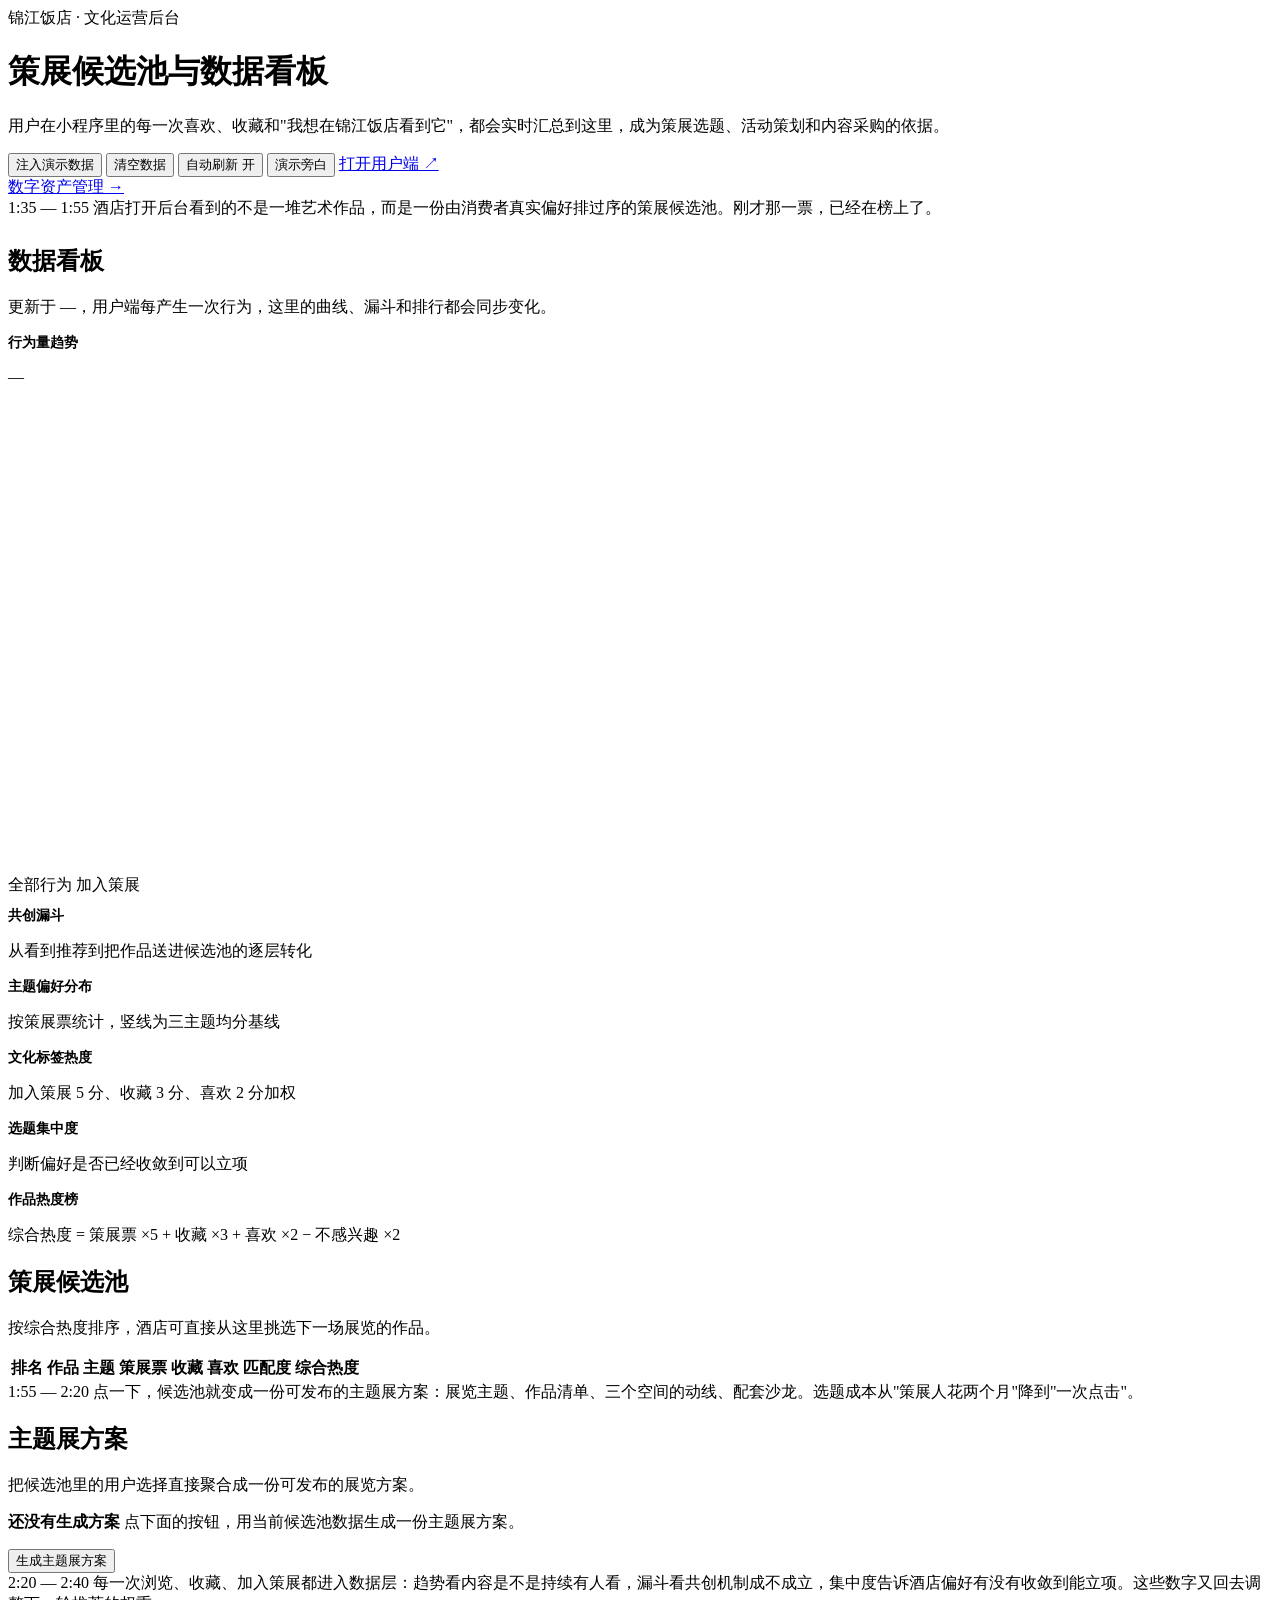
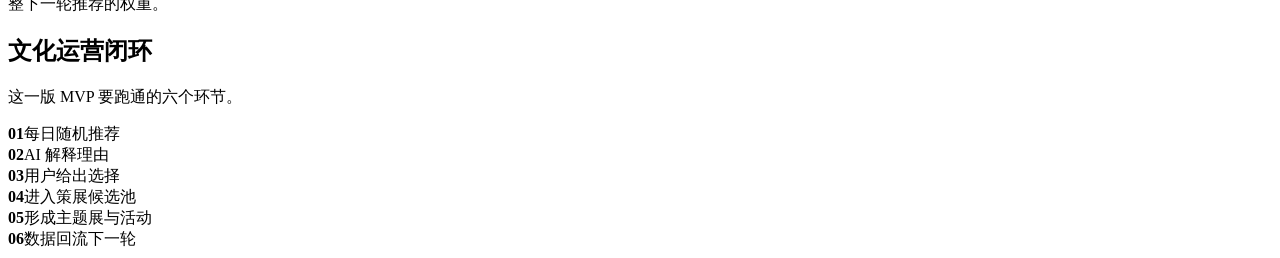
==== app/static/admin.html @ a90a0ff5 "MVP 3.1 真实数字资产版 - 排除数据库文件" ====
<!doctype html>
<html lang="zh-CN">
<head>
<meta charset="utf-8">
<meta name="viewport" content="width=device-width,initial-scale=1">
<title>锦江饭店 · 文化运营后台</title>
<link rel="stylesheet" href="/static/styles.css">
</head>
<body class="admin-body">
<div class="wrap">

  <header class="masthead">
    <div class="masthead-top">
      <div>
        <div class="label">锦江饭店 · 文化运营后台</div>
        <h1>策展候选池与数据看板</h1>
        <p>用户在小程序里的每一次喜欢、收藏和"我想在锦江饭店看到它"，都会实时汇总到这里，成为策展选题、活动策划和内容采购的依据。</p>
      </div>
      <div class="tools">
        <button class="tool" id="btnSeed">注入演示数据</button>
        <button class="tool" id="btnReset">清空数据</button>
        <button class="tool" id="btnAuto" aria-pressed="true">自动刷新 开</button>
        <button class="tool" id="btnCue" aria-pressed="false">演示旁白</button>
        <a class="tool solid" href="/" target="_blank">打开用户端 ↗</a>
      </div>
    </div>
  <a href="/asset-admin" class="tag">数字资产管理 →</a></header>

  <div class="cue hidden" data-cue="6" style="margin:0 0 26px">
    <span class="cue-t">1:35 — 1:55</span>
    酒店打开后台看到的不是一堆艺术作品，而是一份由消费者真实偏好排过序的策展候选池。刚才那一票，已经在榜上了。
  </div>

  <!-- KPI -->
  <section class="kpis" id="kpis"></section>

  <!-- ============================================ 数据可视化 -->
  <section class="panel">
    <div class="panel-head">
      <h2>数据看板</h2>
      <p>更新于 <span id="stamp" class="num">—</span>，用户端每产生一次行为，这里的曲线、漏斗和排行都会同步变化。</p>
    </div>

    <div class="viz-grid">
      <div>
        <div class="panel-head" style="margin-bottom:12px">
          <h2 style="font-size:14px">行为量趋势</h2>
          <p id="tlUnit">—</p>
        </div>
        <svg class="chart" id="chartTimeline" viewBox="0 0 620 230" preserveAspectRatio="xMidYMid meet" role="img" aria-label="行为量趋势"></svg>
        <div class="chart-legend">
          <span><i></i>全部行为</span>
          <span><i class="dash"></i>加入策展</span>
        </div>
      </div>
      <div>
        <div class="panel-head" style="margin-bottom:12px">
          <h2 style="font-size:14px">共创漏斗</h2>
          <p>从看到推荐到把作品送进候选池的逐层转化</p>
        </div>
        <div class="funnel" id="funnel"></div>
      </div>
    </div>

    <div class="viz-grid-3">
      <div>
        <div class="panel-head" style="margin-bottom:12px">
          <h2 style="font-size:14px">主题偏好分布</h2>
          <p>按策展票统计，竖线为三主题均分基线</p>
        </div>
        <div class="tbar" id="themeBars"></div>
      </div>
      <div>
        <div class="panel-head" style="margin-bottom:12px">
          <h2 style="font-size:14px">文化标签热度</h2>
          <p>加入策展 5 分、收藏 3 分、喜欢 2 分加权</p>
        </div>
        <div class="tagcloud" id="tagCloud"></div>
      </div>
      <div>
        <div class="panel-head" style="margin-bottom:12px">
          <h2 style="font-size:14px">选题集中度</h2>
          <p>判断偏好是否已经收敛到可以立项</p>
        </div>
        <div class="gauge" id="gauge"></div>
      </div>
    </div>

    <div class="panel-head" style="margin:8px 0 12px">
      <h2 style="font-size:14px">作品热度榜</h2>
      <p>综合热度 = 策展票 ×5 + 收藏 ×3 + 喜欢 ×2 − 不感兴趣 ×2</p>
    </div>
    <div id="rankList"></div>
  </section>

  <!-- ============================================ 候选池 -->
  <section class="panel">
    <div class="panel-head">
      <h2>策展候选池</h2>
      <p>按综合热度排序，酒店可直接从这里挑选下一场展览的作品。</p>
    </div>
    <div class="table-scroll">
      <table class="table">
        <thead>
          <tr>
            <th>排名</th><th>作品</th><th>主题</th>
            <th class="n">策展票</th><th class="n">收藏</th><th class="n">喜欢</th>
            <th class="n">匹配度</th><th class="n">综合热度</th>
          </tr>
        </thead>
        <tbody id="poolBody"></tbody>
      </table>
    </div>
  </section>

  <!-- ============================================ 主题展方案 -->
  <div class="cue hidden" data-cue="7" style="margin:0 0 20px">
    <span class="cue-t">1:55 — 2:20</span>
    点一下，候选池就变成一份可发布的主题展方案：展览主题、作品清单、三个空间的动线、配套沙龙。选题成本从"策展人花两个月"降到"一次点击"。
  </div>

  <section class="panel">
    <div class="panel-head">
      <h2>主题展方案</h2>
      <p>把候选池里的用户选择直接聚合成一份可发布的展览方案。</p>
    </div>
    <div id="proposalBox">
      <div class="empty">
        <b>还没有生成方案</b>
        点下面的按钮，用当前候选池数据生成一份主题展方案。
      </div>
    </div>
    <button class="tool solid" id="btnProposal" style="margin-top:16px">生成主题展方案</button>
  </section>

  <!-- ============================================ 闭环 -->
  <div class="cue hidden" data-cue="8" style="margin:0 0 20px">
    <span class="cue-t">2:20 — 2:40</span>
    每一次浏览、收藏、加入策展都进入数据层：趋势看内容是不是持续有人看，漏斗看共创机制成不成立，集中度告诉酒店偏好有没有收敛到能立项。这些数字又回去调整下一轮推荐的权重。
  </div>

  <section class="panel">
    <div class="panel-head"><h2>文化运营闭环</h2><p>这一版 MVP 要跑通的六个环节。</p></div>
    <div class="flow" id="flow">
      <div><b>01</b><span>每日随机推荐</span></div>
      <div><b>02</b><span>AI 解释理由</span></div>
      <div><b>03</b><span>用户给出选择</span></div>
      <div><b>04</b><span>进入策展候选池</span></div>
      <div><b>05</b><span>形成主题展与活动</span></div>
      <div><b>06</b><span>数据回流下一轮</span></div>
    </div>
  </section>

</div>
<div class="toast" id="toast"></div>
<script src="/static/admin.js"></script>
</body>
</html>
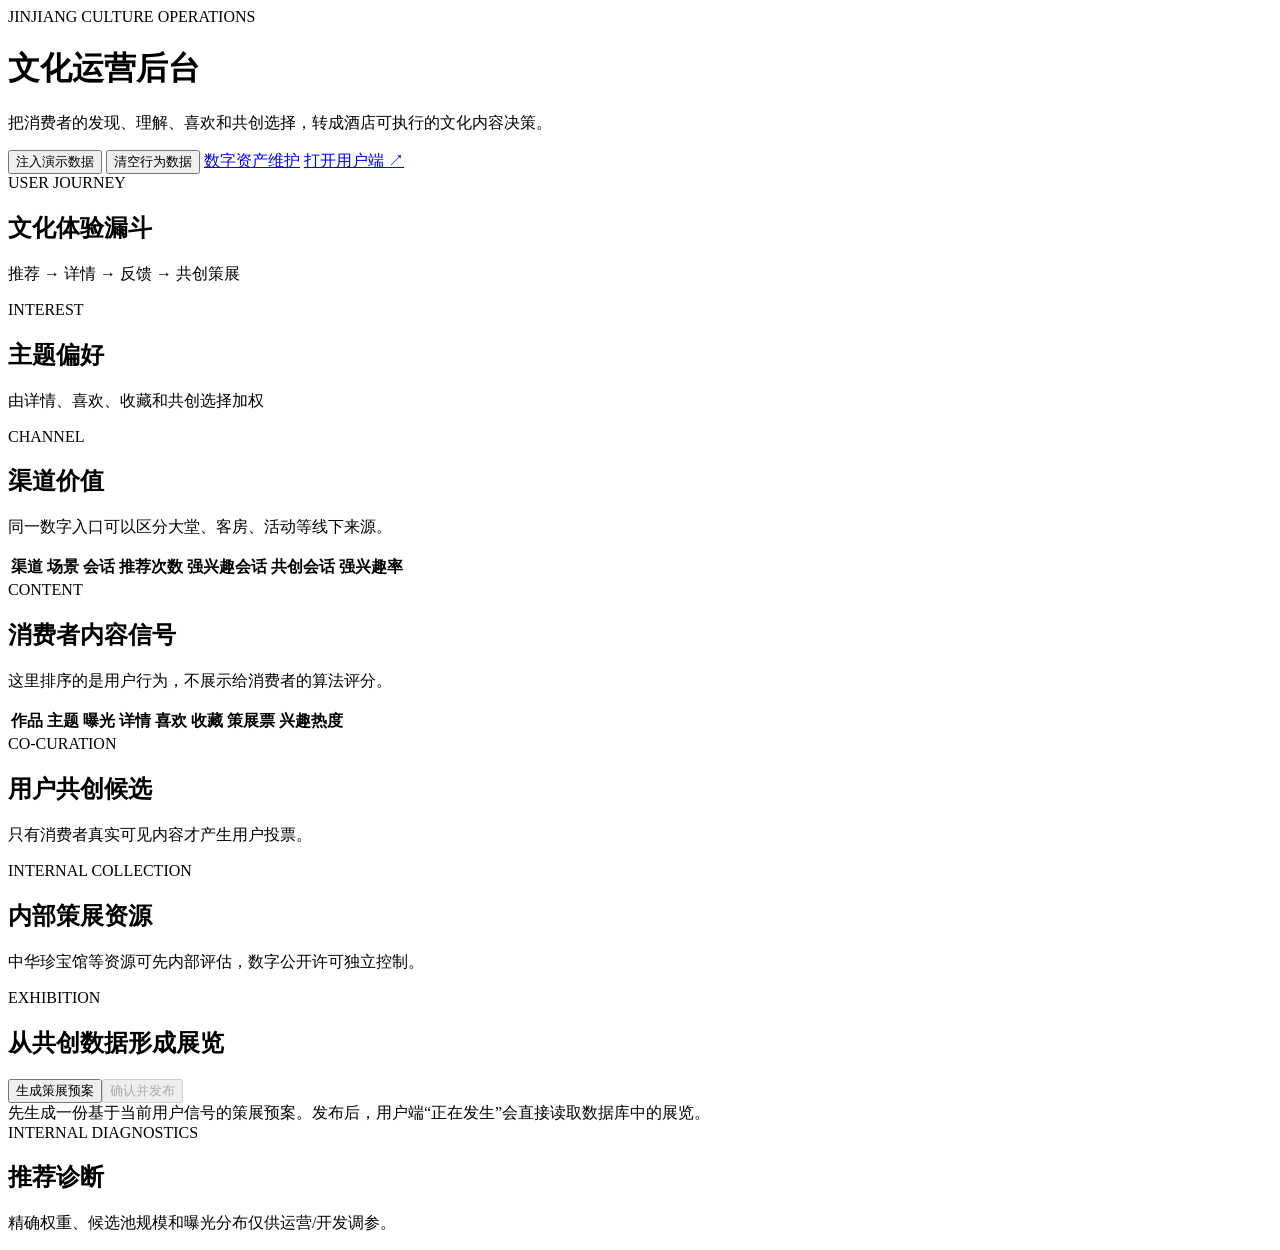
==== commit a5c2944c: "MVP 3.2 文化运营数据闭环版" ====
--- a/app/static/admin.html
+++ b/app/static/admin.html
@@ -3,156 +3,85 @@
 <head>
 <meta charset="utf-8">
 <meta name="viewport" content="width=device-width,initial-scale=1">
-<title>锦江饭店 · 文化运营后台</title>
-<link rel="stylesheet" href="/static/styles.css">
+<title>锦江数字空间｜文化运营后台</title>
+<link rel="stylesheet" href="static/admin.css">
 </head>
-<body class="admin-body">
-<div class="wrap">
+<body>
+<div class="admin">
+  <header class="head">
+    <div>
+      <span class="eyebrow">JINJIANG CULTURE OPERATIONS</span>
+      <h1>文化运营后台</h1>
+      <p>把消费者的发现、理解、喜欢和共创选择，转成酒店可执行的文化内容决策。</p>
+    </div>
+    <div class="head-actions">
+      <button id="btnSeed">注入演示数据</button>
+      <button id="btnReset">清空行为数据</button>
+      <a href="asset-admin">数字资产维护</a>
+      <a href="." target="_blank" class="primary">打开用户端 ↗</a>
+    </div>
+  </header>
 
-  <header class="masthead">
-    <div class="masthead-top">
-      <div>
-        <div class="label">锦江饭店 · 文化运营后台</div>
-        <h1>策展候选池与数据看板</h1>
-        <p>用户在小程序里的每一次喜欢、收藏和"我想在锦江饭店看到它"，都会实时汇总到这里，成为策展选题、活动策划和内容采购的依据。</p>
-      </div>
-      <div class="tools">
-        <button class="tool" id="btnSeed">注入演示数据</button>
-        <button class="tool" id="btnReset">清空数据</button>
-        <button class="tool" id="btnAuto" aria-pressed="true">自动刷新 开</button>
-        <button class="tool" id="btnCue" aria-pressed="false">演示旁白</button>
-        <a class="tool solid" href="/" target="_blank">打开用户端 ↗</a>
-      </div>
-    </div>
-  <a href="/asset-admin" class="tag">数字资产管理 →</a></header>
-
-  <div class="cue hidden" data-cue="6" style="margin:0 0 26px">
-    <span class="cue-t">1:35 — 1:55</span>
-    酒店打开后台看到的不是一堆艺术作品，而是一份由消费者真实偏好排过序的策展候选池。刚才那一票，已经在榜上了。
-  </div>
-
-  <!-- KPI -->
   <section class="kpis" id="kpis"></section>
 
-  <!-- ============================================ 数据可视化 -->
-  <section class="panel">
-    <div class="panel-head">
-      <h2>数据看板</h2>
-      <p>更新于 <span id="stamp" class="num">—</span>，用户端每产生一次行为，这里的曲线、漏斗和排行都会同步变化。</p>
-    </div>
-
-    <div class="viz-grid">
-      <div>
-        <div class="panel-head" style="margin-bottom:12px">
-          <h2 style="font-size:14px">行为量趋势</h2>
-          <p id="tlUnit">—</p>
-        </div>
-        <svg class="chart" id="chartTimeline" viewBox="0 0 620 230" preserveAspectRatio="xMidYMid meet" role="img" aria-label="行为量趋势"></svg>
-        <div class="chart-legend">
-          <span><i></i>全部行为</span>
-          <span><i class="dash"></i>加入策展</span>
-        </div>
-      </div>
-      <div>
-        <div class="panel-head" style="margin-bottom:12px">
-          <h2 style="font-size:14px">共创漏斗</h2>
-          <p>从看到推荐到把作品送进候选池的逐层转化</p>
-        </div>
-        <div class="funnel" id="funnel"></div>
-      </div>
-    </div>
-
-    <div class="viz-grid-3">
-      <div>
-        <div class="panel-head" style="margin-bottom:12px">
-          <h2 style="font-size:14px">主题偏好分布</h2>
-          <p>按策展票统计，竖线为三主题均分基线</p>
-        </div>
-        <div class="tbar" id="themeBars"></div>
-      </div>
-      <div>
-        <div class="panel-head" style="margin-bottom:12px">
-          <h2 style="font-size:14px">文化标签热度</h2>
-          <p>加入策展 5 分、收藏 3 分、喜欢 2 分加权</p>
-        </div>
-        <div class="tagcloud" id="tagCloud"></div>
-      </div>
-      <div>
-        <div class="panel-head" style="margin-bottom:12px">
-          <h2 style="font-size:14px">选题集中度</h2>
-          <p>判断偏好是否已经收敛到可以立项</p>
-        </div>
-        <div class="gauge" id="gauge"></div>
-      </div>
-    </div>
-
-    <div class="panel-head" style="margin:8px 0 12px">
-      <h2 style="font-size:14px">作品热度榜</h2>
-      <p>综合热度 = 策展票 ×5 + 收藏 ×3 + 喜欢 ×2 − 不感兴趣 ×2</p>
-    </div>
-    <div id="rankList"></div>
-  </section>
-
-  <!-- ============================================ 候选池 -->
-  <section class="panel">
-    <div class="panel-head">
-      <h2>策展候选池</h2>
-      <p>按综合热度排序，酒店可直接从这里挑选下一场展览的作品。</p>
-    </div>
-    <div class="table-scroll">
-      <table class="table">
-        <thead>
-          <tr>
-            <th>排名</th><th>作品</th><th>主题</th>
-            <th class="n">策展票</th><th class="n">收藏</th><th class="n">喜欢</th>
-            <th class="n">匹配度</th><th class="n">综合热度</th>
-          </tr>
-        </thead>
-        <tbody id="poolBody"></tbody>
-      </table>
-    </div>
-  </section>
-
-  <!-- ============================================ 主题展方案 -->
-  <div class="cue hidden" data-cue="7" style="margin:0 0 20px">
-    <span class="cue-t">1:55 — 2:20</span>
-    点一下，候选池就变成一份可发布的主题展方案：展览主题、作品清单、三个空间的动线、配套沙龙。选题成本从"策展人花两个月"降到"一次点击"。
+  <div class="grid-2">
+    <section class="panel">
+      <div class="panel-head"><div><span class="eyebrow">USER JOURNEY</span><h2>文化体验漏斗</h2></div><p>推荐 → 详情 → 反馈 → 共创策展</p></div>
+      <div id="funnel" class="funnel"></div>
+    </section>
+    <section class="panel">
+      <div class="panel-head"><div><span class="eyebrow">INTEREST</span><h2>主题偏好</h2></div><p>由详情、喜欢、收藏和共创选择加权</p></div>
+      <div id="themeBars" class="bars"></div>
+    </section>
   </div>
 
   <section class="panel">
     <div class="panel-head">
-      <h2>主题展方案</h2>
-      <p>把候选池里的用户选择直接聚合成一份可发布的展览方案。</p>
+      <div><span class="eyebrow">CHANNEL</span><h2>渠道价值</h2></div>
+      <p>同一数字入口可以区分大堂、客房、活动等线下来源。</p>
     </div>
-    <div id="proposalBox">
-      <div class="empty">
-        <b>还没有生成方案</b>
-        点下面的按钮，用当前候选池数据生成一份主题展方案。
-      </div>
-    </div>
-    <button class="tool solid" id="btnProposal" style="margin-top:16px">生成主题展方案</button>
+    <div class="table-wrap"><table>
+      <thead><tr><th>渠道</th><th>场景</th><th>会话</th><th>推荐次数</th><th>强兴趣会话</th><th>共创会话</th><th>强兴趣率</th></tr></thead>
+      <tbody id="sourceBody"></tbody>
+    </table></div>
   </section>
 
-  <!-- ============================================ 闭环 -->
-  <div class="cue hidden" data-cue="8" style="margin:0 0 20px">
-    <span class="cue-t">2:20 — 2:40</span>
-    每一次浏览、收藏、加入策展都进入数据层：趋势看内容是不是持续有人看，漏斗看共创机制成不成立，集中度告诉酒店偏好有没有收敛到能立项。这些数字又回去调整下一轮推荐的权重。
+  <section class="panel">
+    <div class="panel-head">
+      <div><span class="eyebrow">CONTENT</span><h2>消费者内容信号</h2></div>
+      <p>这里排序的是用户行为，不展示给消费者的算法评分。</p>
+    </div>
+    <div class="table-wrap"><table>
+      <thead><tr><th>作品</th><th>主题</th><th>曝光</th><th>详情</th><th>喜欢</th><th>收藏</th><th>策展票</th><th>兴趣热度</th></tr></thead>
+      <tbody id="contentBody"></tbody>
+    </table></div>
+  </section>
+
+  <div class="grid-2">
+    <section class="panel">
+      <div class="panel-head"><div><span class="eyebrow">CO-CURATION</span><h2>用户共创候选</h2></div><p>只有消费者真实可见内容才产生用户投票。</p></div>
+      <div id="signalList" class="candidate-list"></div>
+    </section>
+    <section class="panel">
+      <div class="panel-head"><div><span class="eyebrow">INTERNAL COLLECTION</span><h2>内部策展资源</h2></div><p>中华珍宝馆等资源可先内部评估，数字公开许可独立控制。</p></div>
+      <div id="internalList" class="candidate-list"></div>
+    </section>
   </div>
 
-  <section class="panel">
-    <div class="panel-head"><h2>文化运营闭环</h2><p>这一版 MVP 要跑通的六个环节。</p></div>
-    <div class="flow" id="flow">
-      <div><b>01</b><span>每日随机推荐</span></div>
-      <div><b>02</b><span>AI 解释理由</span></div>
-      <div><b>03</b><span>用户给出选择</span></div>
-      <div><b>04</b><span>进入策展候选池</span></div>
-      <div><b>05</b><span>形成主题展与活动</span></div>
-      <div><b>06</b><span>数据回流下一轮</span></div>
+  <section class="panel proposal-panel">
+    <div class="panel-head">
+      <div><span class="eyebrow">EXHIBITION</span><h2>从共创数据形成展览</h2></div>
+      <div class="inline-actions"><button id="btnProposal">生成策展预案</button><button id="btnPublish" class="primary" disabled>确认并发布</button></div>
     </div>
+    <div id="proposalBox" class="empty">先生成一份基于当前用户信号的策展预案。发布后，用户端“正在发生”会直接读取数据库中的展览。</div>
   </section>
 
+  <section class="panel diagnostics">
+    <div class="panel-head"><div><span class="eyebrow">INTERNAL DIAGNOSTICS</span><h2>推荐诊断</h2></div><p>精确权重、候选池规模和曝光分布仅供运营/开发调参。</p></div>
+    <div id="diagnostics"></div>
+  </section>
 </div>
-<div class="toast" id="toast"></div>
-<script src="/static/admin.js"></script>
+<div id="toast" class="toast"></div>
+<script src="static/admin.js"></script>
 </body>
 </html>
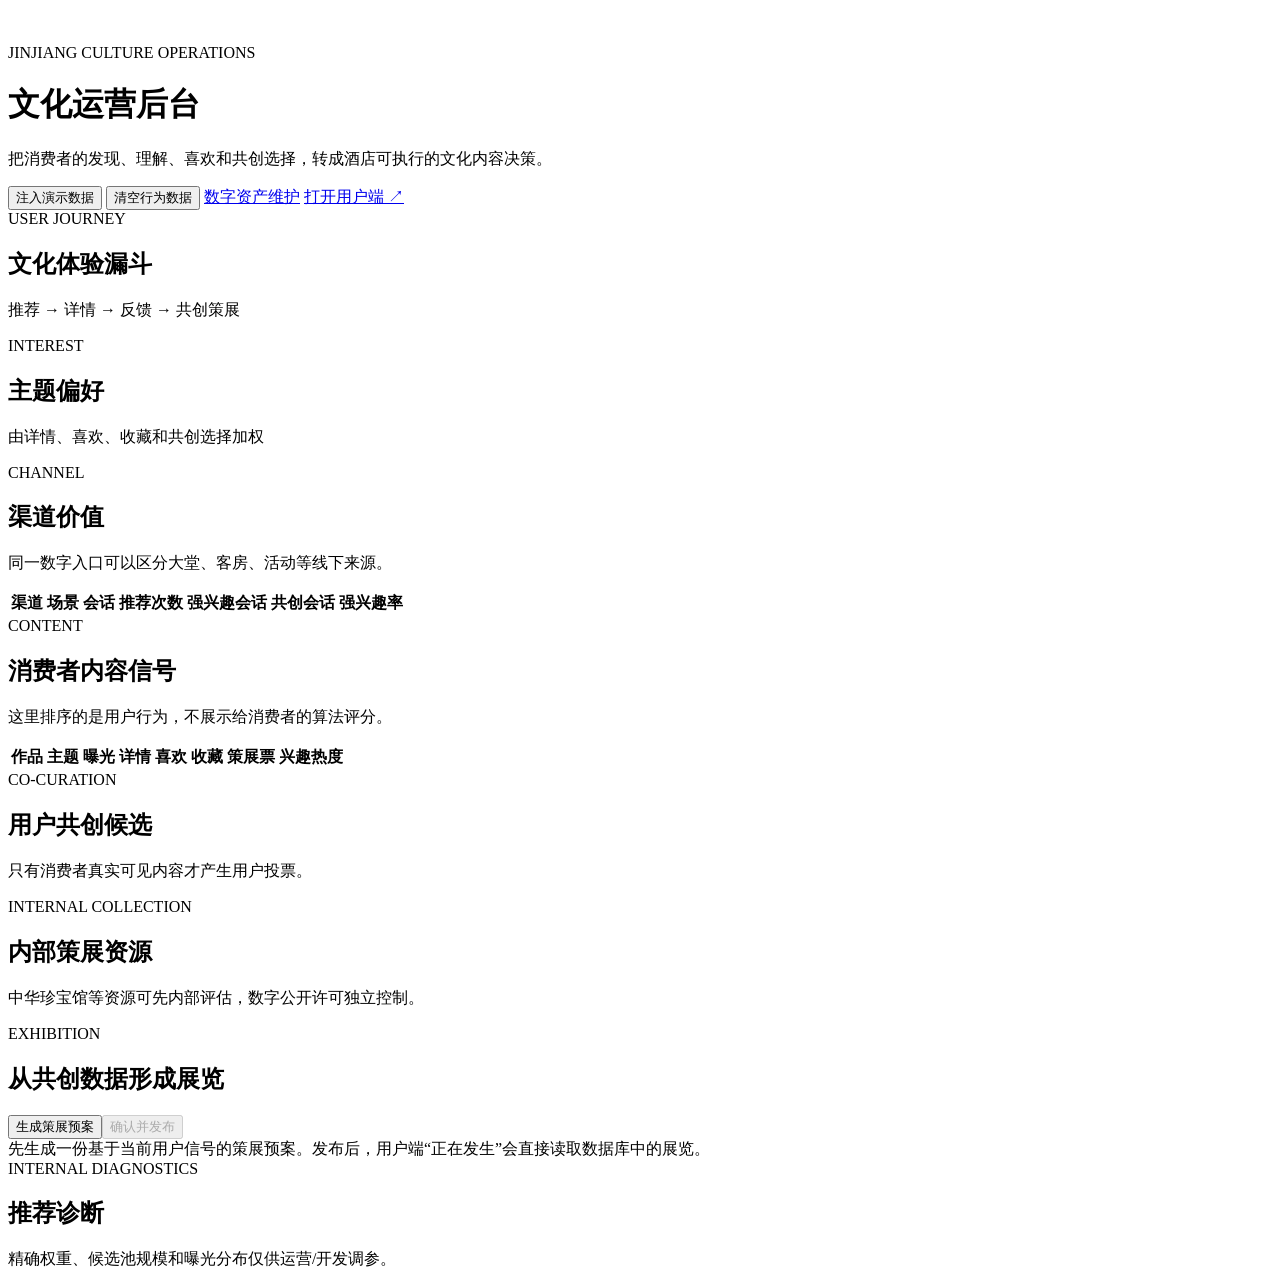
==== commit 145fc4db: "MVP 3.2 品牌升级与磨砂玻璃 UI - 全部页面品牌词替换：锦江数字空间 → 锦江非遗数字空间（含 index/admin/asset-admin 标题、wordmark、main.py、REA" ====
--- a/app/static/admin.html
+++ b/app/static/admin.html
@@ -3,16 +3,22 @@
 <head>
 <meta charset="utf-8">
 <meta name="viewport" content="width=device-width,initial-scale=1">
-<title>锦江数字空间｜文化运营后台</title>
+<title>锦江非遗数字空间｜文化运营后台</title>
 <link rel="stylesheet" href="static/admin.css">
 </head>
 <body>
+<div class="brand-watermark" id="brandWatermark" aria-hidden="true">
+  <img src="static/assets/jinjiang-hotels-logo.svg" alt="">
+</div>
 <div class="admin">
   <header class="head">
-    <div>
-      <span class="eyebrow">JINJIANG CULTURE OPERATIONS</span>
-      <h1>文化运营后台</h1>
-      <p>把消费者的发现、理解、喜欢和共创选择，转成酒店可执行的文化内容决策。</p>
+    <div class="head-brand">
+      <img class="head-logo" src="static/assets/jinjiang-hotels-logo.svg" alt="">
+      <div>
+        <span class="eyebrow">JINJIANG CULTURE OPERATIONS</span>
+        <h1>文化运营后台</h1>
+        <p>把消费者的发现、理解、喜欢和共创选择，转成酒店可执行的文化内容决策。</p>
+      </div>
     </div>
     <div class="head-actions">
       <button id="btnSeed">注入演示数据</button>
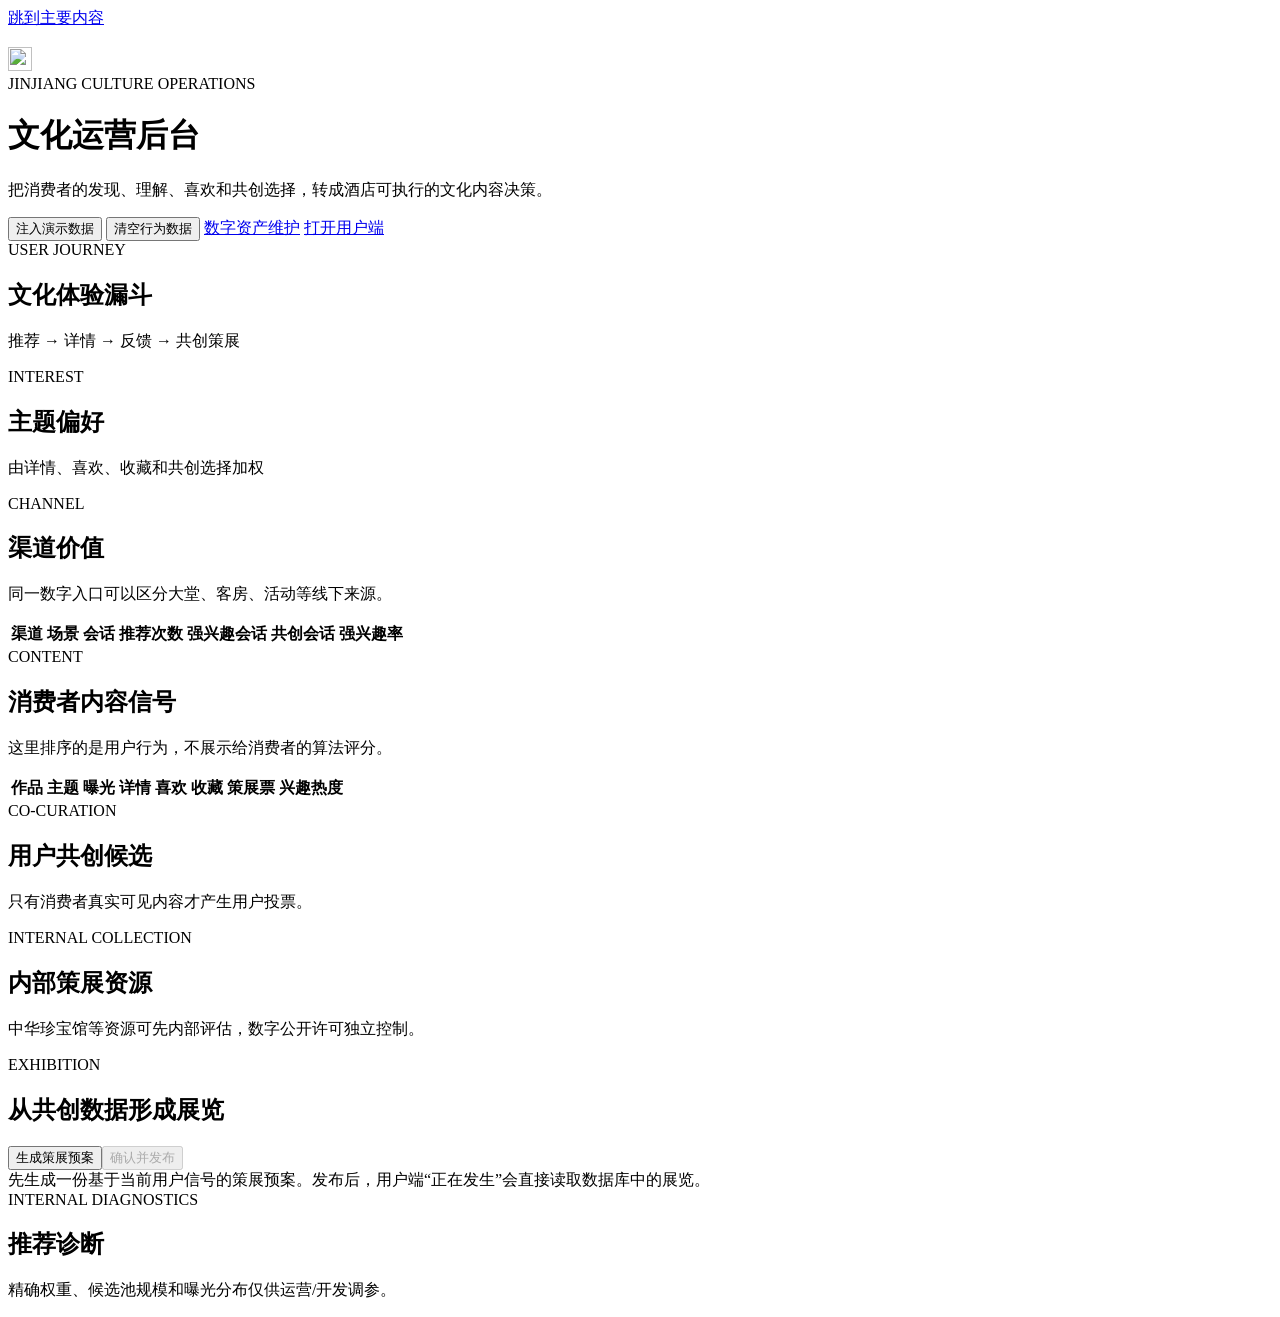
==== commit 66517bd1: "feat: UI patch v1 — visual + a11y + perf + robustness fixes" ====
--- a/app/static/admin.html
+++ b/app/static/admin.html
@@ -4,16 +4,21 @@
 <meta charset="utf-8">
 <meta name="viewport" content="width=device-width,initial-scale=1">
 <title>锦江非遗数字空间｜文化运营后台</title>
+<meta name="theme-color" content="#4A2F1D">
+<link rel="icon" href="static/assets/jinjiang-hotels-logo.svg" type="image/svg+xml">
+<link rel="stylesheet" href="static/tokens.css">
 <link rel="stylesheet" href="static/admin.css">
+<link rel="stylesheet" href="static/ui-fixes.css">
 </head>
 <body>
+<a class="skip-link" href="#kpis">跳到主要内容</a>
 <div class="brand-watermark" id="brandWatermark" aria-hidden="true">
   <img src="static/assets/jinjiang-hotels-logo.svg" alt="">
 </div>
 <div class="admin">
   <header class="head">
     <div class="head-brand">
-      <img class="head-logo" src="static/assets/jinjiang-hotels-logo.svg" alt="">
+      <img class="head-logo" src="static/assets/jinjiang-hotels-logo.svg" alt="" width="24" height="24">
       <div>
         <span class="eyebrow">JINJIANG CULTURE OPERATIONS</span>
         <h1>文化运营后台</h1>
@@ -24,11 +29,11 @@
       <button id="btnSeed">注入演示数据</button>
       <button id="btnReset">清空行为数据</button>
       <a href="asset-admin">数字资产维护</a>
-      <a href="." target="_blank" class="primary">打开用户端 ↗</a>
+      <a href="." target="_blank" rel="noopener" class="primary">打开用户端</a>
     </div>
   </header>
 
-  <section class="kpis" id="kpis"></section>
+  <section class="kpis" id="kpis" aria-label="核心指标" tabindex="-1"></section>
 
   <div class="grid-2">
     <section class="panel">
@@ -88,6 +93,8 @@
   </section>
 </div>
 <div id="toast" class="toast"></div>
+<script src="static/ui-kit.js"></script>
 <script src="static/admin.js"></script>
+<script src="static/admin-enhance.js"></script>
 </body>
 </html>
